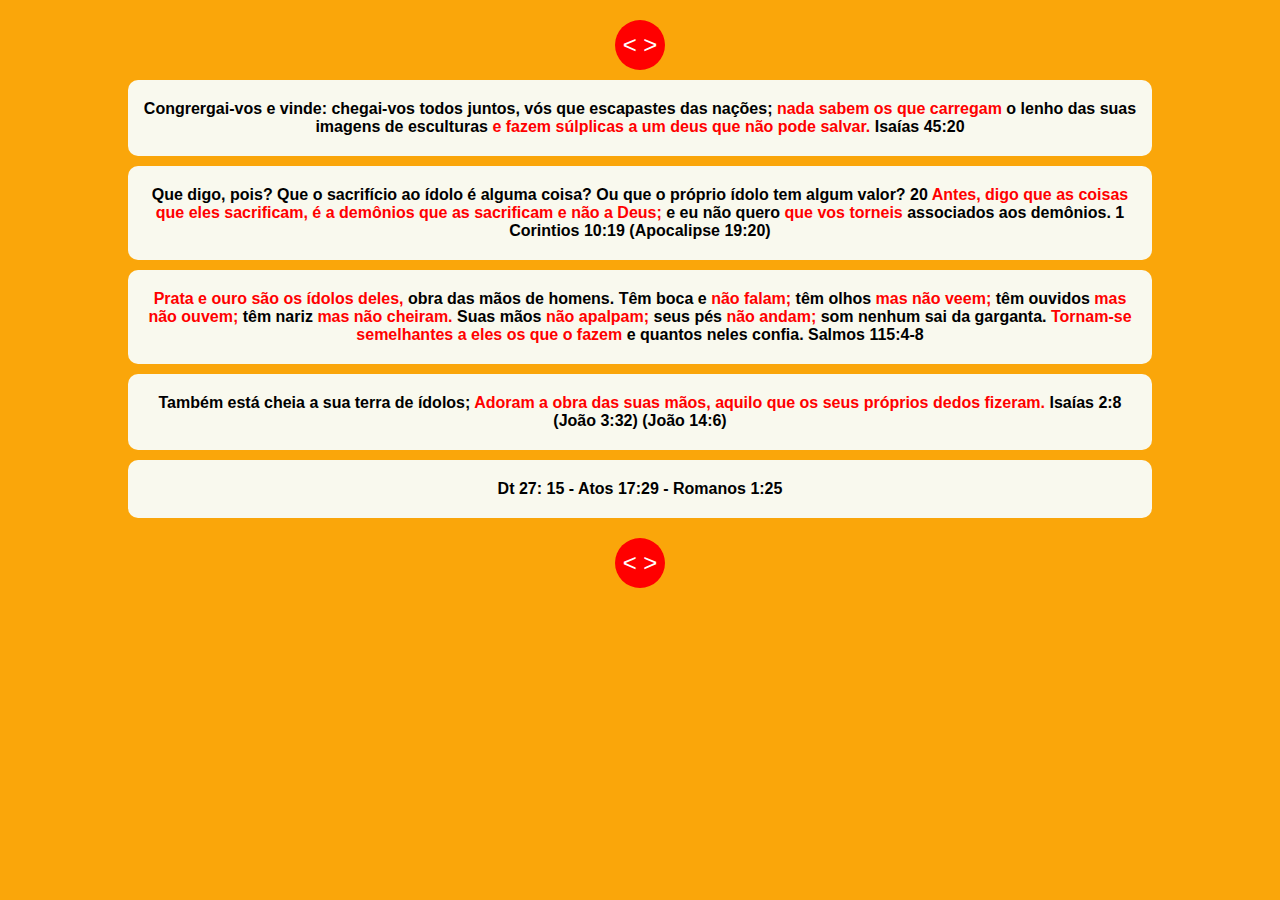
==== page2.html @ 18d8d469 "Primeiro Commit" ====
<!DOCTYPE html>
<html lang="pt-br">
<head>
    <meta charset="UTF-8">
    <meta name="viewport" content="width=device-width, initial-scale=1.0">
    <link rel="stylesheet" type="text/css" href="./css/estilos.css" media="screen" />
    <title>IMAGEM - ÍDOLO</title>
</head>
<body class="page2">
    <div class="container">
        <a href="index.html"><button> < > </button></a>
        
        <section>
            <p>
                Congrergai-vos e vinde: chegai-vos todos juntos, vós que escapastes das nações; <span>nada sabem os que carregam</span> o lenho das suas imagens de esculturas <span>e fazem súlplicas a um deus que não pode salvar.</span> Isaías 45:20
            </p>
        </section>
        <section>
            <p>
                Que digo, pois? Que o sacrifício ao ídolo é alguma coisa? Ou que o próprio ídolo tem algum valor? 20 <span> Antes, digo que as coisas  que eles sacrificam, é a demônios que as sacrificam e não a Deus;</span> e eu não quero <span> que vos torneis</span> associados aos demônios. 1 Corintios 10:19 (Apocalipse 19:20)
            </p>
        </section>
        <section>
            <p>
                <span>Prata e ouro são os ídolos deles,</span> obra das mãos de homens. Têm boca e <span>não falam;</span> têm olhos <span>mas não veem;</span> têm ouvidos <span>mas não ouvem;</span> têm nariz <span>mas não cheiram.</span> Suas mãos <span>não apalpam;</span> seus pés <span>não  andam;</span> som nenhum sai da garganta. <span>Tornam-se semelhantes a eles os que o fazem</span> e quantos neles confia. Salmos 115:4-8
            </p>
        </section>
        <section>
            <p>
                Também está cheia a sua terra de ídolos; <span>Adoram a obra das suas mãos, aquilo que os seus próprios dedos fizeram.</span> Isaías 2:8 (João 3:32) (João 14:6)
            </p>
        </section>
        <section>
            <p>
                Dt 27: 15 - Atos 17:29 - Romanos 1:25
            </p>
        </section>
              
       

        <a href="index.html"><button> < > </button></a>


    </div>
</body>
</html>
---- css/estilos.css ----
*{
    font-family: Arial, Helvetica, sans-serif;
    padding: 0;
    margin: 0;
    box-sizing: border-box;
}

body{
    background: rgb(250, 166, 10);
    display: flex;
    justify-content: center;
    
}
.page2{
    background: rgb(250, 166, 10);
    
}

.container{
    display: flex;
    flex-direction: column;
    width: 80%;
    align-items: center;
    justify-content: center;
    margin-bottom: 10px;
}

header{
    display: flex;
    justify-content: space-between;
    width: 100%;
    height: 60px;
    margin-top: 10px;
    text-align: center;
}

.sideR, .sideL{
    background-color: rgb(255, 255, 255);
    color: #1abe23;
    border-radius: 10px;
    flex: 1;
    display: flex;
    align-items: center;
    justify-content: center;
}
.md-title{
    background-color: rgb(255, 225, 29);
    flex: 5;
    display: flex;
    justify-content: center;
    align-items: center;
    margin-left: 20px;
    margin-right: 20px;
    border-radius: 10px;
    color: rgb(0, 0, 0);
}
.md-title h1{
    font-size: 35px;
    font-weight: 800;
    font-weight: 800;
}
section{
    width: 100%;
    background-color:  rgb(249, 249, 238);
    margin-top: 10px;
    border-radius: 10px;
    padding: 20px 10px ;
    text-align: center;
    font-size: 16px;
    font-weight: bold;
}
section span{
    color: red;
}
button{
    width: 50px;
    height: 50px;
    border-radius: 25px;
    margin-top: 20px;
    background-color: red;
    border: none;
    cursor: pointer;
    color: #ffffff;
    font-size: 24px;
}
button:hover{
    background-color:  rgb(228, 228, 122);
    color: black;
}

@media only screen and (max-width: 800px) and (min-width: 501px) {

    header{
        height: 30px;
    }
    .container{
        width: 60%;
    }
    .md-title{
        margin-left: 3px;
        margin-right: 3px;
        border-radius: 5px;
    }
    .md-title h1{
        font-size: 14px;        
    }
    .sideR, .sideL{
        font-size: 7px;
        border-radius: 5px;
    }
    section{
        margin-top: 5px;
        width: 100%;
        font-size: 10px;
        padding: 3px 3px ;
        font-weight: 600;
        border-radius: 5px;
    }
    button{
        width: 35px;
        height: 35px;
        font-size: 18px;
    }
}

@media only screen and (max-width: 500px) {
    .container{
        width: 95%;
    }
    header{
        display: flex;
        justify-content: space-between;
        width: 100%;
        height: 50px;
        margin-top: 10px;
    }
    .sideR, .sideL{
        font-size: 9px;
        text-align: center;
        padding-left: 5px;
        padding-right: 5px;
    }
    .md-title{
        flex: 3;
        margin-left: 3px;
        margin-right: 3px;
        padding: 5px 1px;
 
    }
    .md-title h1{
        font-size: 16px;
        font-weight: 800;
    }
    section{
        width: 100%;
        padding: 5px 3px;
    }
  }
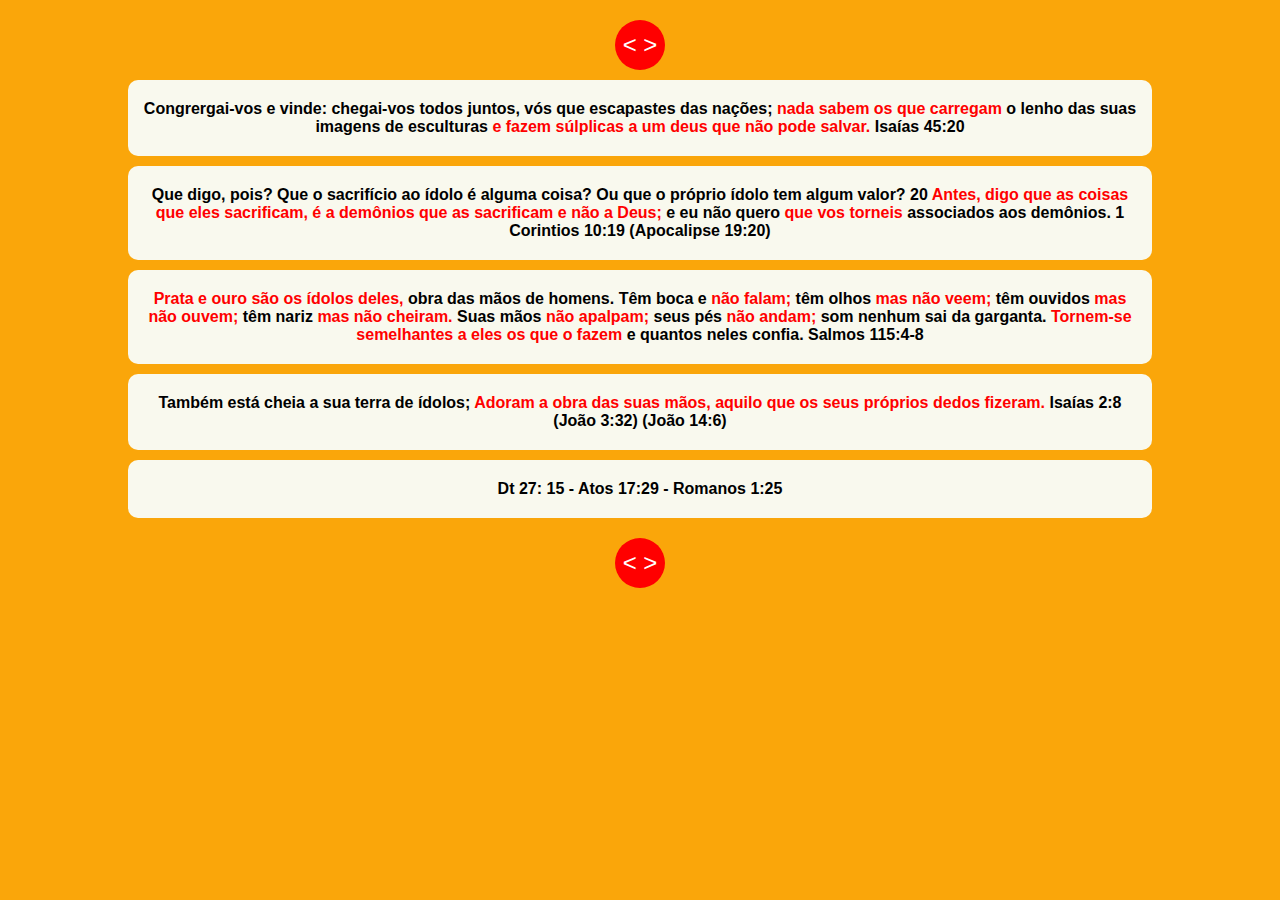
==== commit c8243634: "Correção de texto" ====
--- a/page2.html
+++ b/page2.html
@@ -22,7 +22,7 @@
         </section>
         <section>
             <p>
-                <span>Prata e ouro são os ídolos deles,</span> obra das mãos de homens. Têm boca e <span>não falam;</span> têm olhos <span>mas não veem;</span> têm ouvidos <span>mas não ouvem;</span> têm nariz <span>mas não cheiram.</span> Suas mãos <span>não apalpam;</span> seus pés <span>não  andam;</span> som nenhum sai da garganta. <span>Tornam-se semelhantes a eles os que o fazem</span> e quantos neles confia. Salmos 115:4-8
+                <span>Prata e ouro são os ídolos deles,</span> obra das mãos de homens. Têm boca e <span>não falam;</span> têm olhos <span>mas não veem;</span> têm ouvidos <span>mas não ouvem;</span> têm nariz <span>mas não cheiram.</span> Suas mãos <span>não apalpam;</span> seus pés <span>não  andam;</span> som nenhum sai da garganta. <span>Tornem-se semelhantes a eles os que o fazem</span> e quantos neles confia. Salmos 115:4-8
             </p>
         </section>
         <section>
--- a/css/estilos.css
+++ b/css/estilos.css
@@ -46,6 +46,7 @@
 .md-title{
     background-color: rgb(255, 225, 29);
     flex: 5;
+    font-size: 36pt;
     display: flex;
     justify-content: center;
     align-items: center;
@@ -102,7 +103,7 @@
         border-radius: 5px;
     }
     .md-title h1{
-        font-size: 14px;        
+        font-size: 24pt;        
     }
     .sideR, .sideL{
         font-size: 7px;
@@ -144,12 +145,11 @@
         flex: 3;
         margin-left: 3px;
         margin-right: 3px;
-        padding: 5px 1px;
- 
     }
     .md-title h1{
-        font-size: 16px;
+        font-size: 16pt;
         font-weight: 800;
+        letter-spacing: -1px;
     }
     section{
         width: 100%;
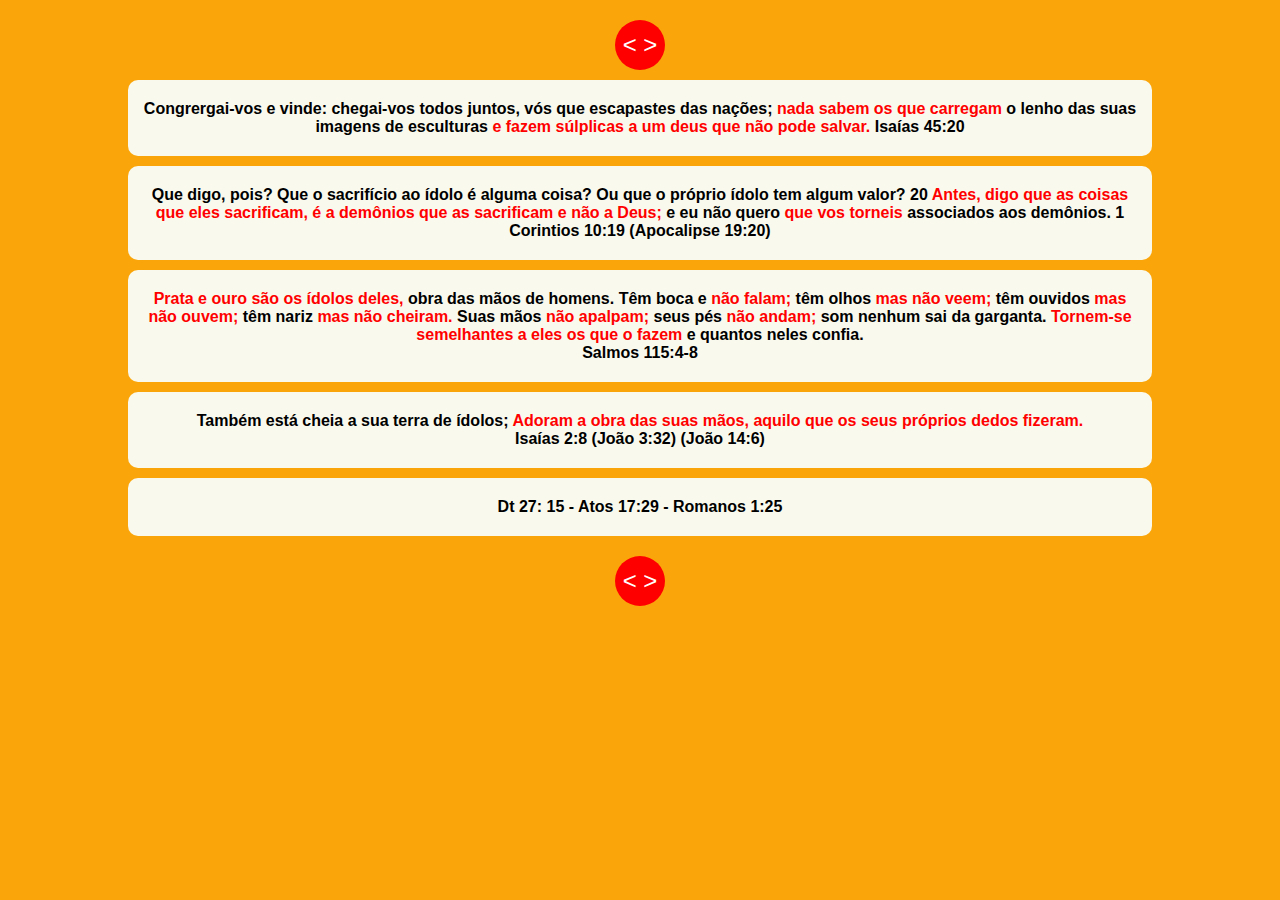
==== commit ae24af80: "Corração 2" ====
--- a/page2.html
+++ b/page2.html
@@ -22,12 +22,12 @@
         </section>
         <section>
             <p>
-                <span>Prata e ouro são os ídolos deles,</span> obra das mãos de homens. Têm boca e <span>não falam;</span> têm olhos <span>mas não veem;</span> têm ouvidos <span>mas não ouvem;</span> têm nariz <span>mas não cheiram.</span> Suas mãos <span>não apalpam;</span> seus pés <span>não  andam;</span> som nenhum sai da garganta. <span>Tornem-se semelhantes a eles os que o fazem</span> e quantos neles confia. Salmos 115:4-8
+                <span>Prata e ouro são os ídolos deles,</span> obra das mãos de homens. Têm boca e <span>não falam;</span> têm olhos <span>mas não veem;</span> têm ouvidos <span>mas não ouvem;</span> têm nariz <span>mas não cheiram.</span> Suas mãos <span>não apalpam;</span> seus pés <span>não  andam;</span> som nenhum sai da garganta. <span>Tornem-se semelhantes a eles os que o fazem</span> e quantos neles confia.<br/> Salmos 115:4-8
             </p>
         </section>
         <section>
             <p>
-                Também está cheia a sua terra de ídolos; <span>Adoram a obra das suas mãos, aquilo que os seus próprios dedos fizeram.</span> Isaías 2:8 (João 3:32) (João 14:6)
+                Também está cheia a sua terra de ídolos; <span>Adoram a obra das suas mãos, aquilo que os seus próprios dedos fizeram.</span> <br/>Isaías 2:8 (João 3:32) (João 14:6)
             </p>
         </section>
         <section>
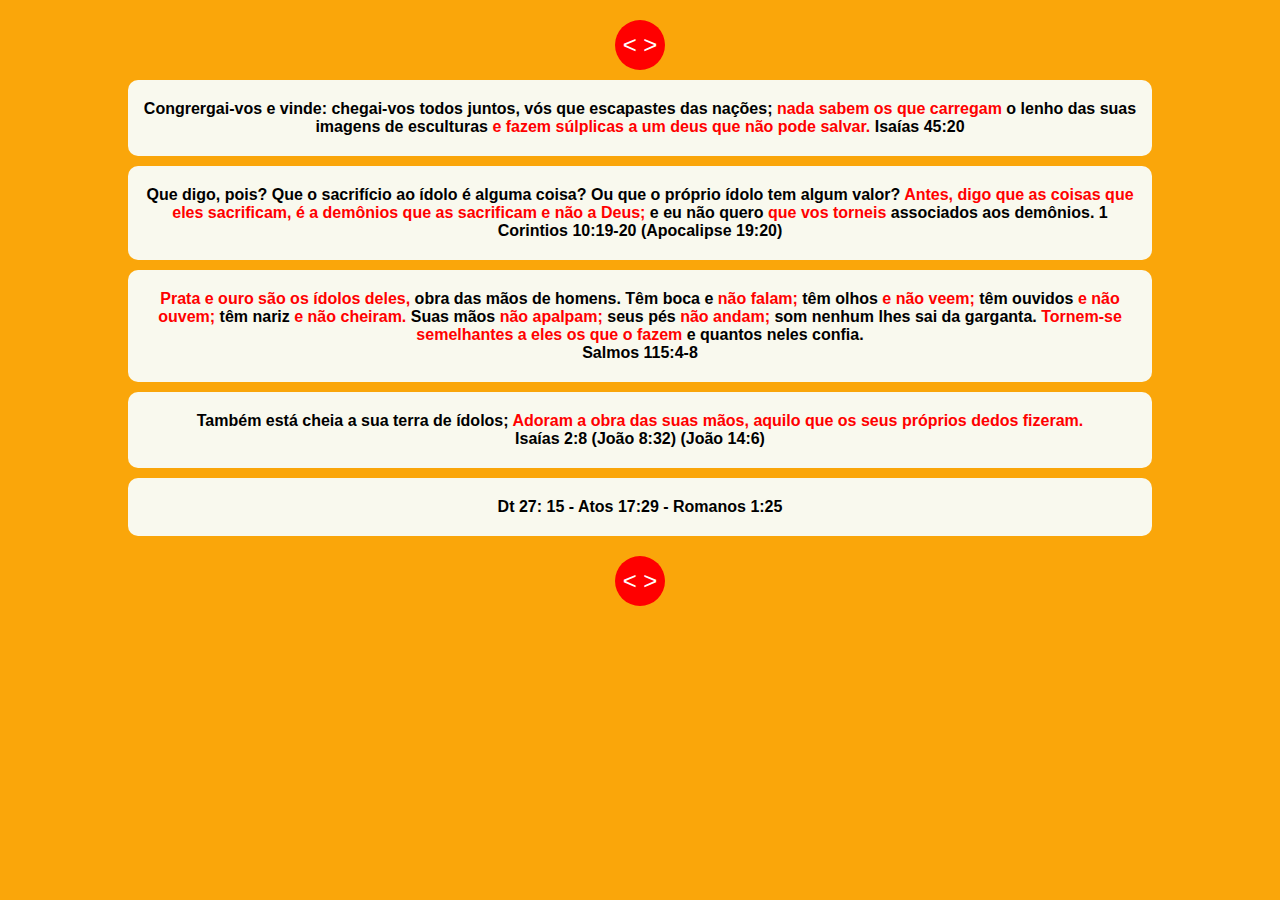
==== commit c3b4011c: "últimas alterações" ====
--- a/page2.html
+++ b/page2.html
@@ -17,17 +17,17 @@
         </section>
         <section>
             <p>
-                Que digo, pois? Que o sacrifício ao ídolo é alguma coisa? Ou que o próprio ídolo tem algum valor? 20 <span> Antes, digo que as coisas  que eles sacrificam, é a demônios que as sacrificam e não a Deus;</span> e eu não quero <span> que vos torneis</span> associados aos demônios. 1 Corintios 10:19 (Apocalipse 19:20)
+                Que digo, pois? Que o sacrifício ao ídolo é alguma coisa? Ou que o próprio ídolo tem algum valor? <span> Antes, digo que as coisas  que eles sacrificam, é a demônios que as sacrificam e não a Deus;</span> e eu não quero <span> que vos torneis</span> associados aos demônios. 1 Corintios 10:19-20 (Apocalipse 19:20)
             </p>
         </section>
         <section>
             <p>
-                <span>Prata e ouro são os ídolos deles,</span> obra das mãos de homens. Têm boca e <span>não falam;</span> têm olhos <span>mas não veem;</span> têm ouvidos <span>mas não ouvem;</span> têm nariz <span>mas não cheiram.</span> Suas mãos <span>não apalpam;</span> seus pés <span>não  andam;</span> som nenhum sai da garganta. <span>Tornem-se semelhantes a eles os que o fazem</span> e quantos neles confia.<br/> Salmos 115:4-8
+                <span>Prata e ouro são os ídolos deles,</span> obra das mãos de homens. Têm boca e <span>não falam;</span> têm olhos <span>e não veem;</span> têm ouvidos <span>e não ouvem;</span> têm nariz <span>e não cheiram.</span> Suas mãos <span>não apalpam;</span> seus pés <span>não  andam;</span> som nenhum lhes sai da garganta. <span>Tornem-se semelhantes a eles os que o fazem</span> e quantos neles confia.<br/> Salmos 115:4-8
             </p>
         </section>
         <section>
             <p>
-                Também está cheia a sua terra de ídolos; <span>Adoram a obra das suas mãos, aquilo que os seus próprios dedos fizeram.</span> <br/>Isaías 2:8 (João 3:32) (João 14:6)
+                Também está cheia a sua terra de ídolos; <span>Adoram a obra das suas mãos, aquilo que os seus próprios dedos fizeram.</span> <br/>Isaías 2:8 (João 8:32) (João 14:6)
             </p>
         </section>
         <section>
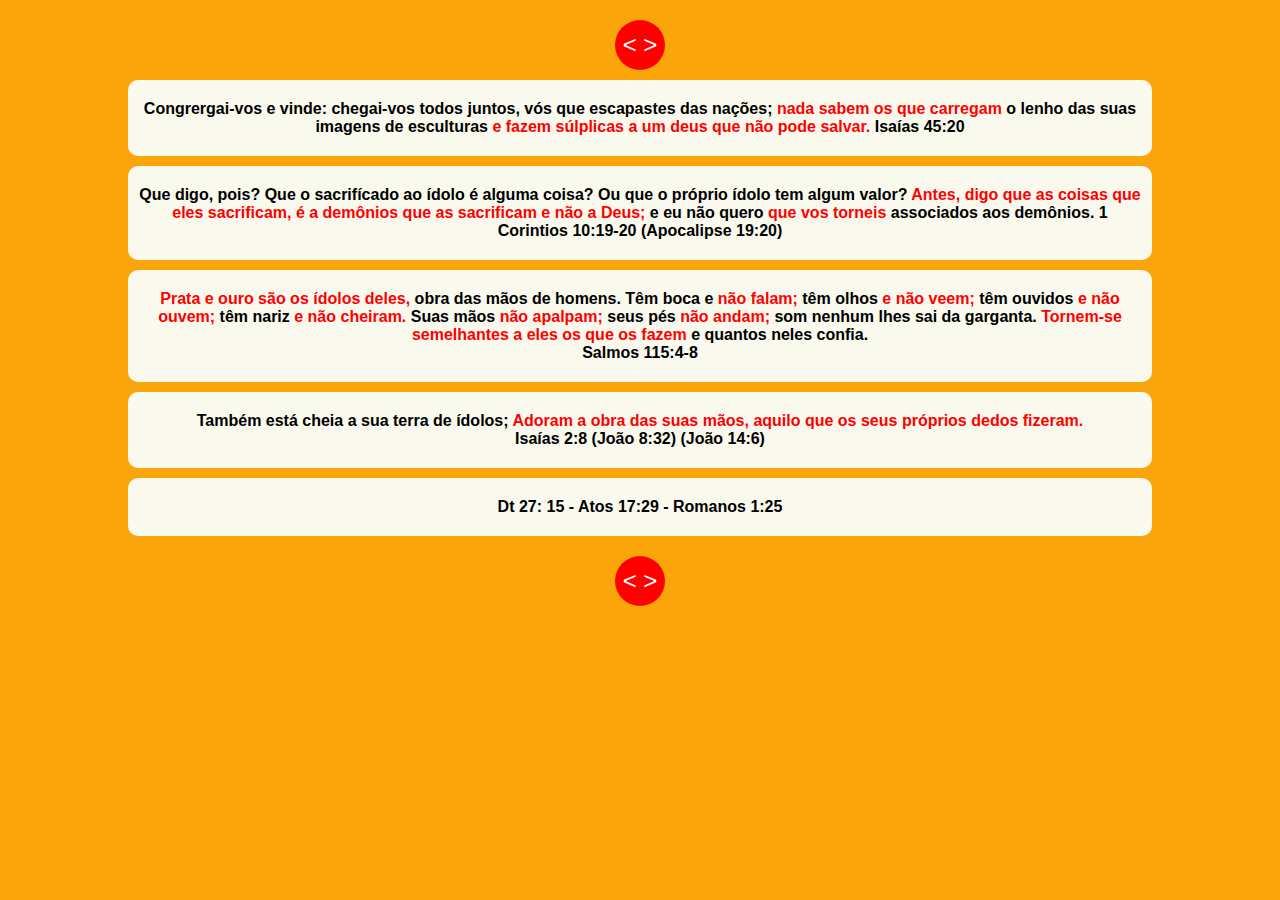
==== commit ae59767e: "Reenviando modificação" ====
--- a/page2.html
+++ b/page2.html
@@ -17,12 +17,12 @@
         </section>
         <section>
             <p>
-                Que digo, pois? Que o sacrifício ao ídolo é alguma coisa? Ou que o próprio ídolo tem algum valor? <span> Antes, digo que as coisas  que eles sacrificam, é a demônios que as sacrificam e não a Deus;</span> e eu não quero <span> que vos torneis</span> associados aos demônios. 1 Corintios 10:19-20 (Apocalipse 19:20)
+                Que digo, pois? Que o sacrifícado ao ídolo é alguma coisa? Ou que o próprio ídolo tem algum valor? <span> Antes, digo que as coisas  que eles sacrificam, é a demônios que as sacrificam e não a Deus;</span> e eu não quero <span> que vos torneis</span> associados aos demônios. 1 Corintios 10:19-20 (Apocalipse 19:20)
             </p>
         </section>
         <section>
             <p>
-                <span>Prata e ouro são os ídolos deles,</span> obra das mãos de homens. Têm boca e <span>não falam;</span> têm olhos <span>e não veem;</span> têm ouvidos <span>e não ouvem;</span> têm nariz <span>e não cheiram.</span> Suas mãos <span>não apalpam;</span> seus pés <span>não  andam;</span> som nenhum lhes sai da garganta. <span>Tornem-se semelhantes a eles os que o fazem</span> e quantos neles confia.<br/> Salmos 115:4-8
+                <span>Prata e ouro são os ídolos deles,</span> obra das mãos de homens. Têm boca e <span>não falam;</span> têm olhos <span>e não veem;</span> têm ouvidos <span>e não ouvem;</span> têm nariz <span>e não cheiram.</span> Suas mãos <span>não apalpam;</span> seus pés <span>não  andam;</span> som nenhum lhes sai da garganta. <span>Tornem-se semelhantes a eles os que os fazem</span> e quantos neles confia.<br/> Salmos 115:4-8
             </p>
         </section>
         <section>
